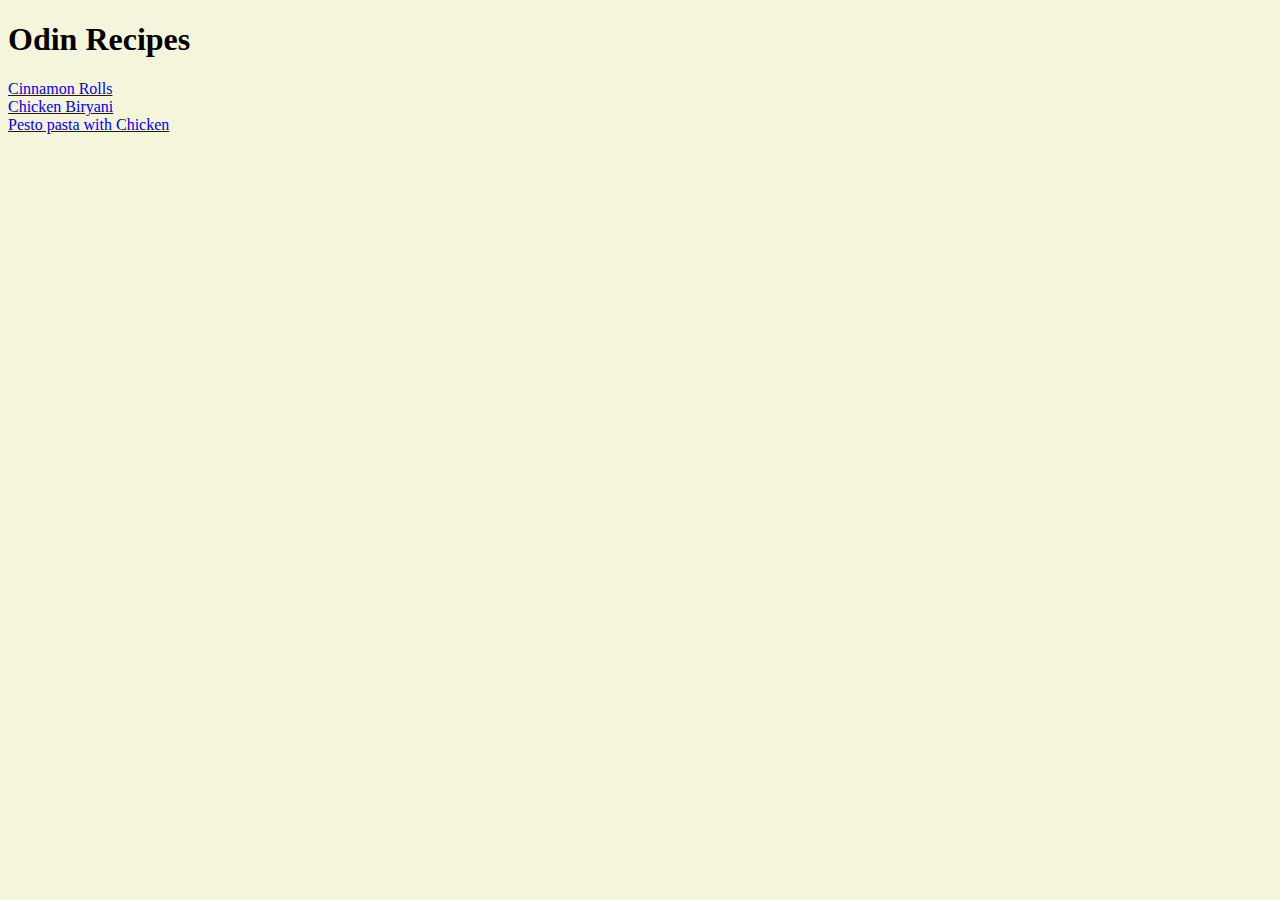
==== index.html @ 28c63082 "Features For The Odin Project Recipe Project" ====
<!DOCTYPE html>
<html>
    <head>
        <meta charset="UTf-8">
        <meta name="viewport" content="width=device-width, initial-scale=1">
        <link href="styles.css" rel="stylesheet">
        <title>OdinRecipes</title>
    </head>
    <body>
        <h1>Odin Recipes</h1>
        <a href="recipes/cinna-rolls.html" target="_blank" rel="noopener noreferrer">Cinnamon Rolls</a><br>
        <a href="recipes/biryani.html" target="_blank" rel="noopener noreferrer">Chicken Biryani</a><br>
        <a href="recipes/pasta.html" target="_blank" rel="noopener noreferrer">Pesto pasta with Chicken</a>
    </body>
</html>
---- styles.css ----
* {
    background-color: beige;
}
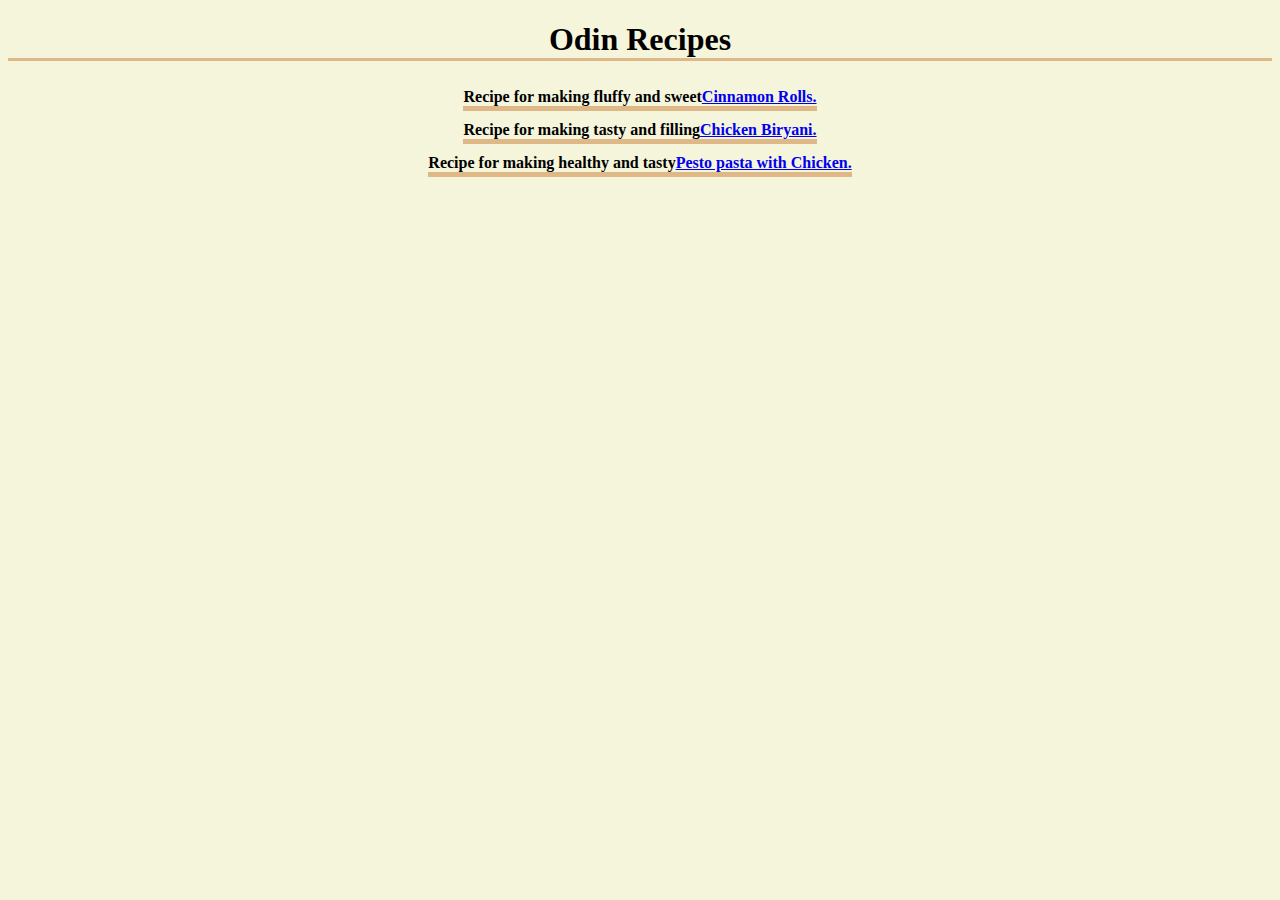
==== commit de7edbea: "Slight modifications" ====
--- a/index.html
+++ b/index.html
@@ -8,8 +8,8 @@
     </head>
     <body>
         <h1>Odin Recipes</h1>
-        <a href="recipes/cinna-rolls.html" target="_blank" rel="noopener noreferrer">Cinnamon Rolls</a><br>
-        <a href="recipes/biryani.html" target="_blank" rel="noopener noreferrer">Chicken Biryani</a><br>
-        <a href="recipes/pasta.html" target="_blank" rel="noopener noreferrer">Pesto pasta with Chicken</a>
+        <p>Recipe for making fluffy and sweet </p> <a href="recipes/cinna-rolls.html" target="_blank" rel="noopener noreferrer"> Cinnamon Rolls.</a><br>
+        <p>Recipe for making tasty and filling </p> <a href="recipes/biryani.html" target="_blank" rel="noopener noreferrer"> Chicken Biryani.</a><br>
+        <p>Recipe for making healthy and tasty </p> <a href="recipes/pasta.html" target="_blank" rel="noopener noreferrer"> Pesto pasta with Chicken.</a>
     </body>
 </html>--- a/styles.css
+++ b/styles.css
@@ -1,3 +1,20 @@
 * {
     background-color: beige;
+    text-align: center;
 }
+
+h1 {
+    border-bottom: 3px solid burlywood;
+    font-family: Times;
+    font-weight: 800;
+}
+
+a, p {
+    display: inline-block;
+    font-family: Times;
+    font-weight: 800;
+    text-align: center;
+    margin: 5px -2px;
+    border-bottom: 5px solid burlywood;
+}
+
